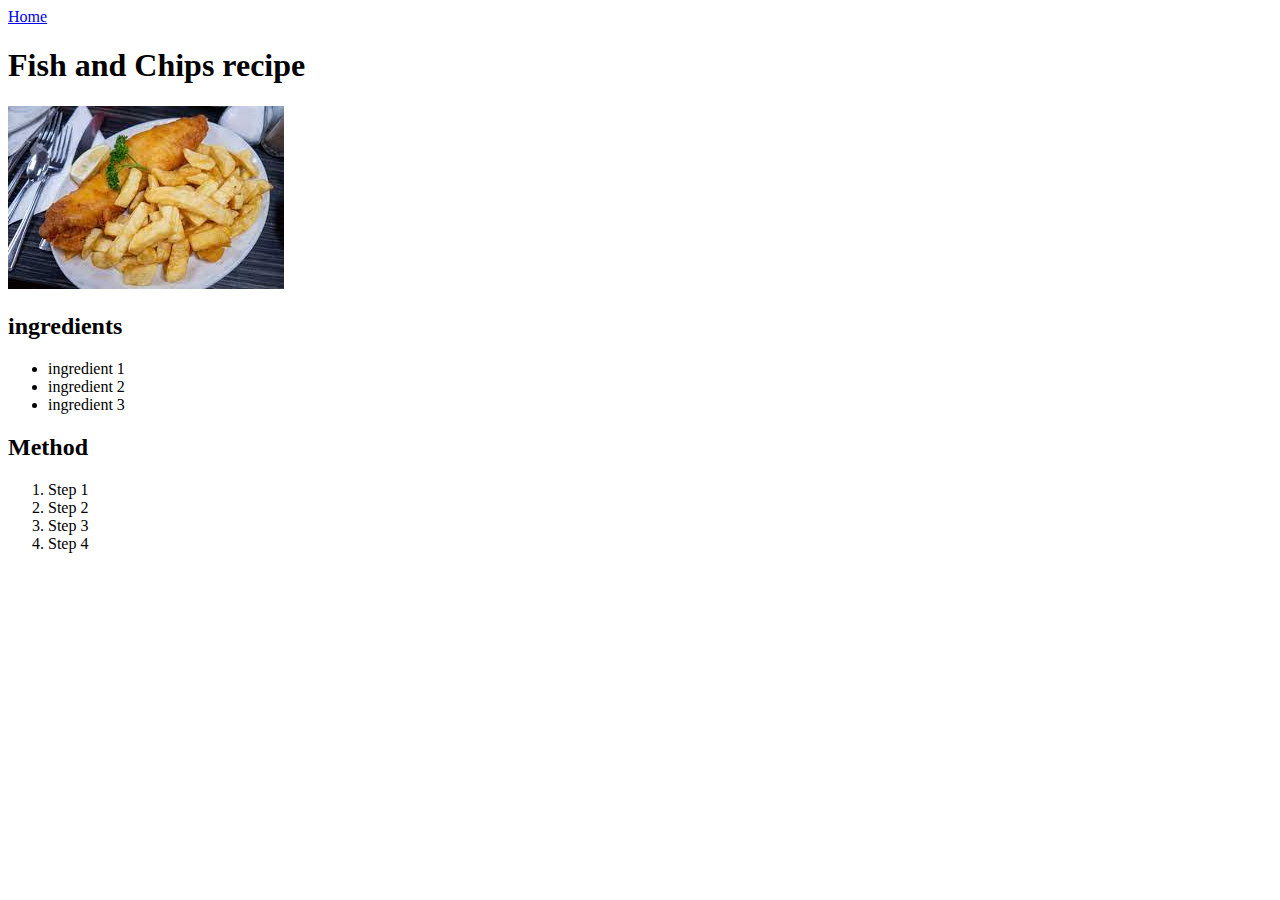
==== fishandchips.html @ 6bbcefde "Chnaged file structure" ====
<!DOCTYPE html>
<html lang="en">
<head>
    <meta charset="UTF-8">
    <meta http-equiv="X-UA-Compatible" content="IE=edge">
    <meta name="viewport" content="width=device-width, initial-scale=1.0">
    <title>Lasagne</title>
</head>
<body>
    <a href="index.html">Home</a>
    <h1>Fish and Chips recipe</h1>
    <img src="img/fishandchips.jpeg" alt="A plate of delicious fish and chips">
    <h2>ingredients</h2>
        <ul>
            <li>ingredient 1</li>
            <li>ingredient 2</li>
            <li>ingredient 3</li>
        </ul>
    <h2>Method</h2>
    <ol>
        <li>Step 1</li>
        <li>Step 2</li>
        <li>Step 3</li>
        <li>Step 4</li>
    </ol>
</body>
</html>
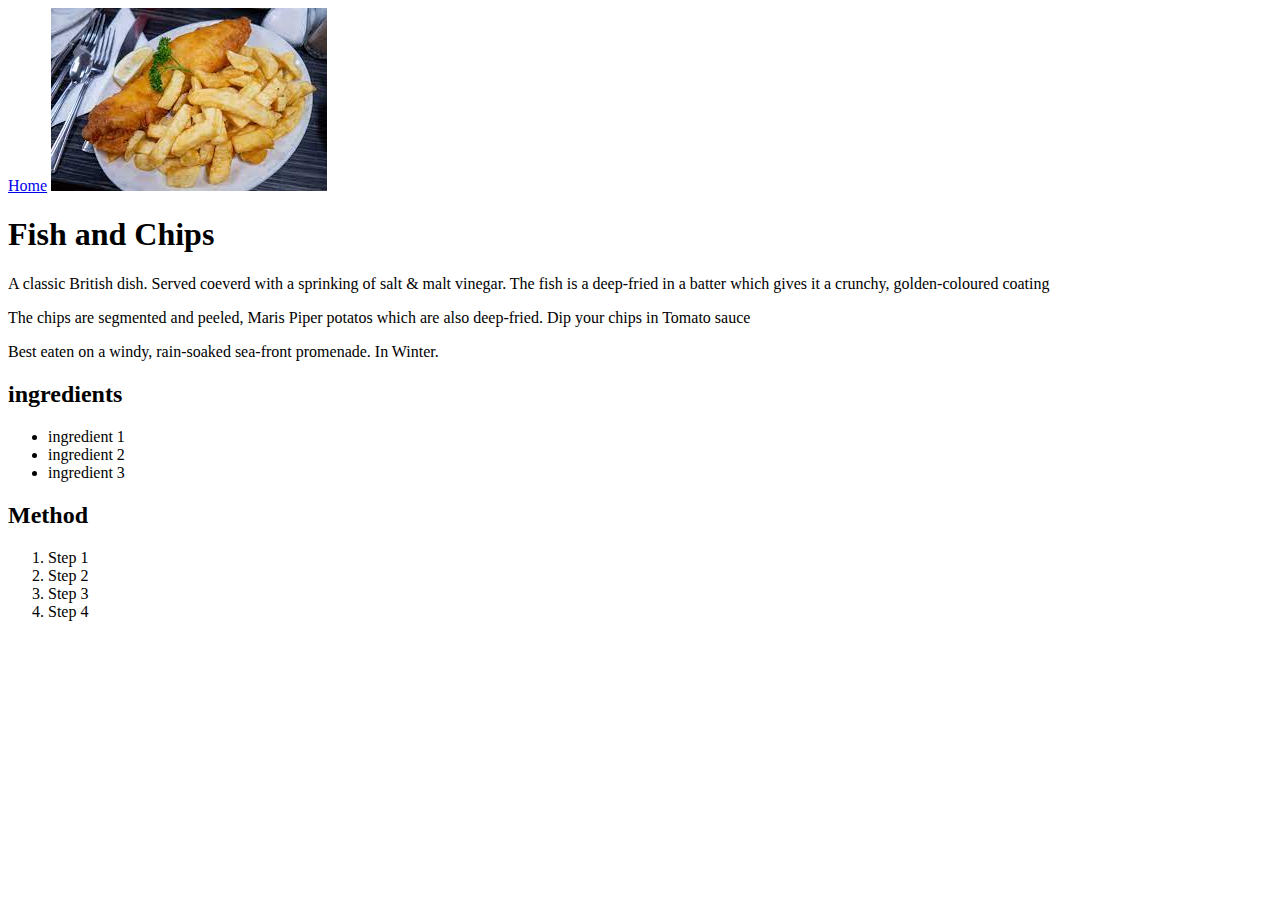
==== commit 2773e5b5: "Add recipe descriptions" ====
--- a/fishandchips.html
+++ b/fishandchips.html
@@ -8,8 +8,13 @@
 </head>
 <body>
     <a href="index.html">Home</a>
-    <h1>Fish and Chips recipe</h1>
     <img src="img/fishandchips.jpeg" alt="A plate of delicious fish and chips">
+    <h1>Fish and Chips</h1>
+    <p>A classic British dish. Served coeverd with a sprinking of salt & malt vinegar. The fish is a
+         deep-fried in a batter which gives it a crunchy, golden-coloured coating</p>
+    <p>The chips are segmented and peeled, Maris Piper potatos which are also
+        deep-fried. Dip your chips in Tomato sauce</p>
+    <p>Best eaten on a windy, rain-soaked sea-front promenade. In Winter.</p>
     <h2>ingredients</h2>
         <ul>
             <li>ingredient 1</li>
